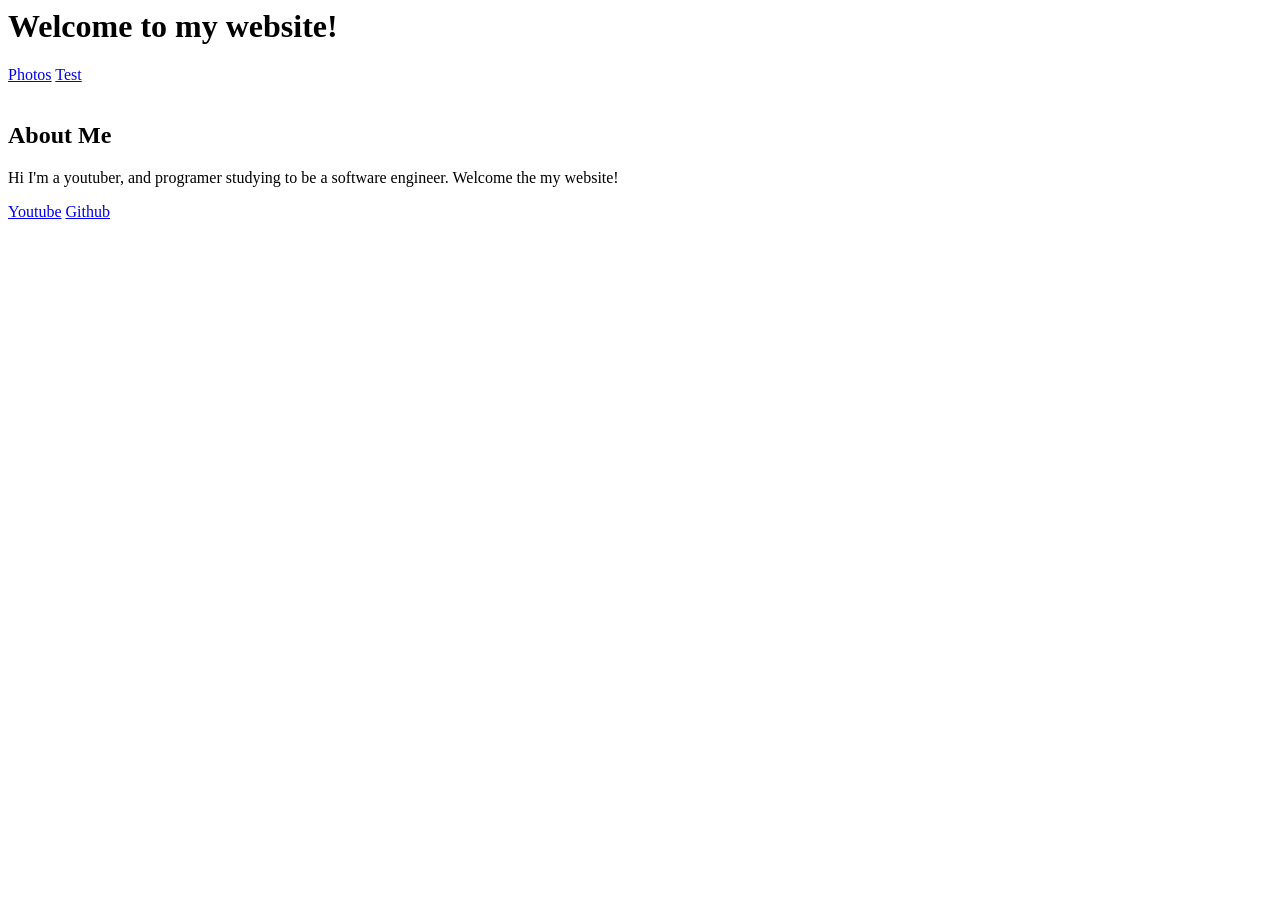
==== htmlstuff/index.html @ 3329c589 "adding about.html and making a html folder" ====
<html><!DOCTYPE html>
<html lang="en">
<head>
    <meta charset="UTF-8">
    <meta name="viewport" content="width=device-width, initial-scale=1.0">
    <title>GoldenLego's Website</title>
    <link rel="icon" type="image/x-icon" href="img/GoldenLego.jpg">
    <link rel="stylesheet" href="styles.css">
</head>
<body>
   <div id="div1">
    <h1>Welcome to my website!</h1>
    <a href="photos.html">Photos</a>
    <a href="test.html">Test</a>
   </div><br>

   <div id="div2">
    <h2>About Me</h2>
    <p>Hi I'm a youtuber, and programer studying to be a software engineer. Welcome the my website! </p>
    <a href="https://www.youtube.com/@GoldenLegoxd">Youtube</a>
    <a href="https://github.com/GoldenLego">Github</a>
   </div><br>

    <script src="index.js"></script>
</body>
</html></html>
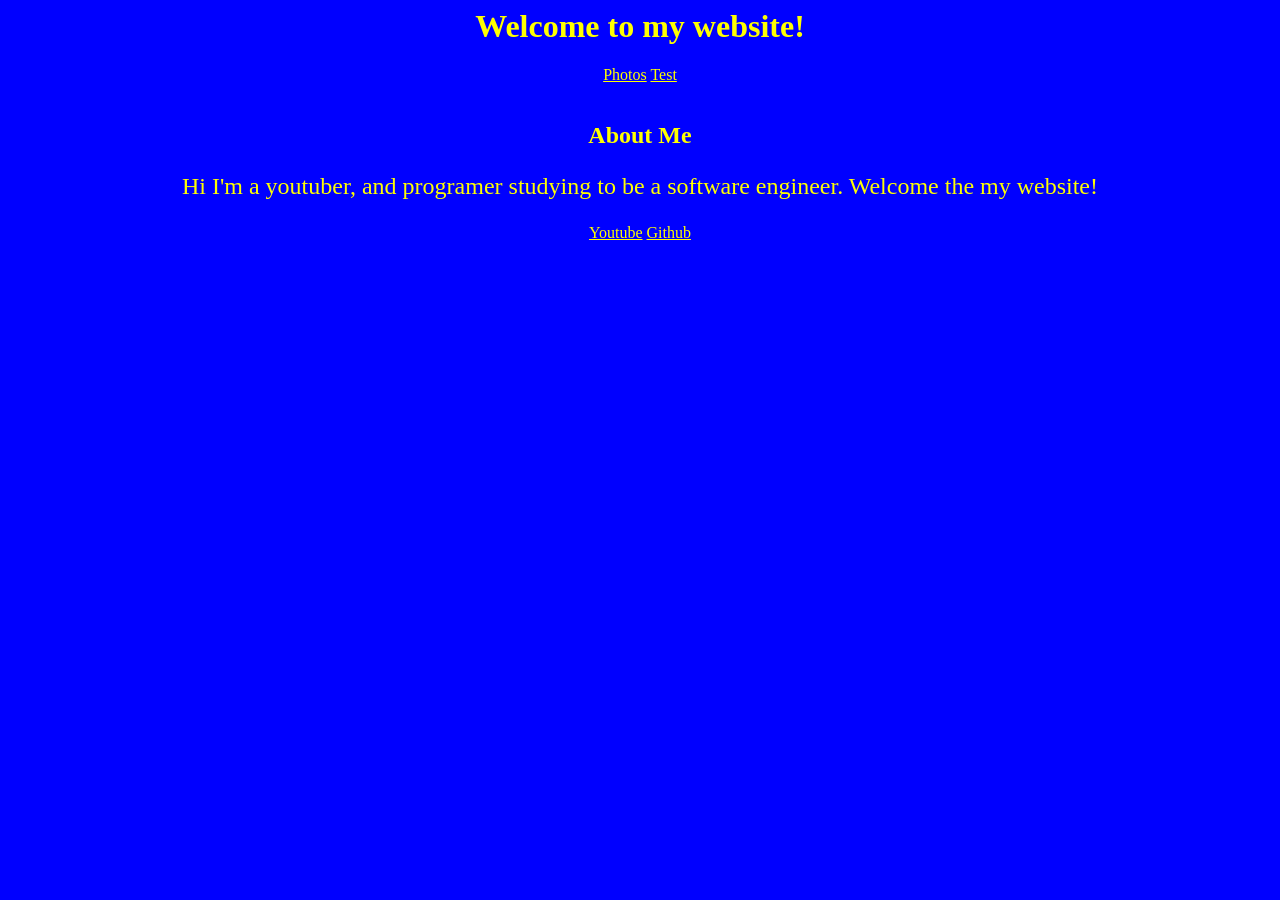
==== commit 8c7e3005: "Moving things around." ====
--- a/htmlstuff/index.html
+++ b/htmlstuff/index.html
@@ -5,7 +5,7 @@
     <meta name="viewport" content="width=device-width, initial-scale=1.0">
     <title>GoldenLego's Website</title>
     <link rel="icon" type="image/x-icon" href="img/GoldenLego.jpg">
-    <link rel="stylesheet" href="styles.css">
+    <link rel="stylesheet" href="/cssStuff/styles.css">
 </head>
 <body>
    <div id="div1">
--- a/cssStuff/styles.css
+++ b/cssStuff/styles.css
@@ -0,0 +1,18 @@
+body{
+    background-color: blue;
+    text-align: center;
+}
+
+h1{
+    color: yellow;
+}
+h2{
+    color: yellow;
+}
+a{
+    color: yellow;
+}
+p{
+    color: yellow;
+    font-size: 1.5em;
+}
